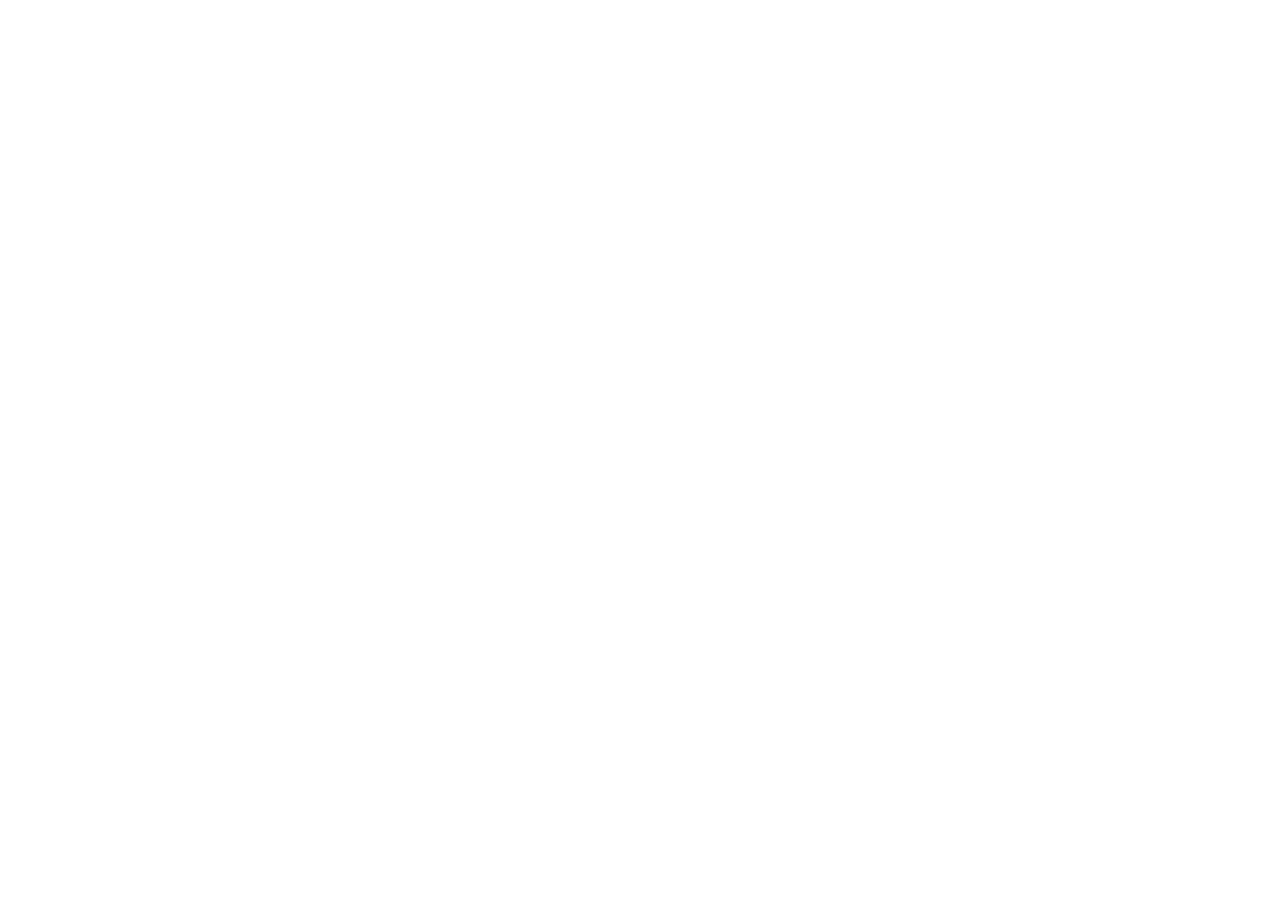
==== download/index.html @ aeee5280 "upload base" ====
<!DOCTYPE html>
<html lang="en">
    <head>
        <meta charset="utf-8">
        <meta name="viewport" content="width=device-width, initial-scale=1.0">
        <title>MinecraftCustomClient - Download</title>
    </head>
    <body>
        <script>
            
        </script>
    </body>
</html>
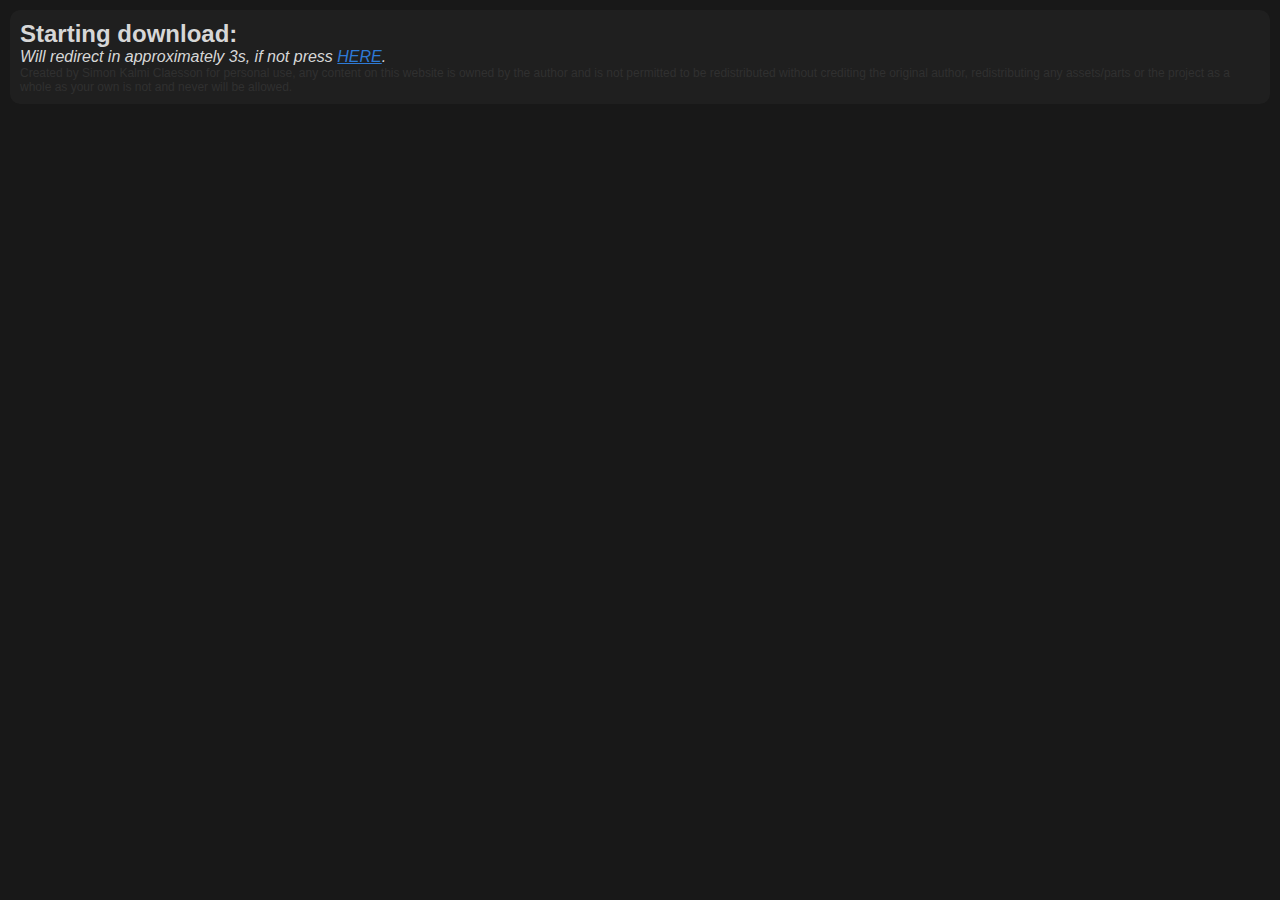
==== commit 9a824868: "Update index.html" ====
--- a/download/index.html
+++ b/download/index.html
@@ -4,10 +4,128 @@
         <meta charset="utf-8">
         <meta name="viewport" content="width=device-width, initial-scale=1.0">
         <title>MinecraftCustomClient - Download</title>
+        <link rel="icon" type="image/png" href="../images/favicon_128.png">
+        <link rel="stylesheet" href="../css/index.css">
     </head>
+
     <body>
+        <noscript>
+            <div class="noscriptmsg">
+                <p>You don't have javascript enabled, this website sadly relies on javascript to function.<br>
+                Please turn on javascript or alternatively download modpacks and related assets from the github repository: <a href="https://github.com/sbamboo/MinecraftCustomClient">sbamboo/MinecraftCustomClient</a></p>
+                <footer><p class="smal-text">Created by Simon Kalmi Claesson for personal use, any content on this website is owned by the author and is not permitted to be redistrubuted without crediting the original author, redistributing any assets/parts or the project as a whole as your own is not and never will be allowed.</p></footer>
+            </div>
+        </noscript>
         <script>
-            
+            function getSourceByModpackName(jsonData, modpackName) {
+                const flavors = jsonData.flavors;
+                const modpack = flavors.find(flavor => flavor.name === modpackName);
+                if (modpack) {
+                    return modpack.source;
+                } else {
+                    return null; // Modpack not found
+                }
+            }
+
+            // Setup
+            const baseUrl = "https://raw.githubusercontent.com/sbamboo/MinecraftCustomClient/main/v2/"
+
+            // Function to get URL parameters by name
+            function getQueryParam(name) {
+            const urlParams = new URLSearchParams(window.location.search);
+            return urlParams.get(name);
+            }
+
+            // Get the "modpack" parameter and set to "none" if unset or empty
+            const modpackParam = getQueryParam("modpack") || "none";
+
+            // Get the "type" parameter and set to "none" if unset or empty
+            const typeParam = getQueryParam("type") || "none"; 
+
+            // Standard link
+            let link = window.location.href;
+
+            // Get link for installer build
+            if (typeParam == "in_win_x86") {
+                let link = baseUrl
+                link = link.concat("Installers/Builds/win_x86/MinecraftCustomClient.exe")
+                window.location.href = link
+                console.log(link)
+            }
+
+            // Get link for installer build
+            if (typeParam == "readme") {
+                let link = baseUrl
+                link = link.concat("Docs/readme.txt")
+                window.location.href = link
+                console.log(link)
+            }
+
+            // Get link for installer buildsrc
+            if (typeParam == "in_buildsrc") {
+                let link = baseUrl
+                link = link.concat("Installers/Builds/build_source.zip")
+                window.location.href = link
+                console.log(link)
+            }
+            // Get link for installer bundle
+            if (typeParam == "in_bundle") {
+                let link = baseUrl
+                link = link.concat("Installers/Builds/bundle.zip")
+                window.location.href = link
+                console.log(link)
+            }
+            // Get link for listing
+            if (typeParam == "modpack") {
+                let repoUrl = baseUrl
+                let jsonObj
+                repoUrl = repoUrl.concat("Repo/repo.json")
+                // Fetch the JSON
+                fetch(repoUrl)
+                    .then(response => {
+                        if (!response.ok) {
+                        throw new Error("Network response was not ok");
+                        }
+                        return response.json();
+                    })
+                    .then(json => {
+                        window.location.href = getSourceByModpackName(json,modpackParam)
+                    })
+            // Get link for quick-installer bundle
+            } else if (typeParam == "bundle") {
+                link = baseUrl
+                link = link.concat("Repo/Packages/")
+                link = link.concat(modpackParam.replace(/ /g,"_"))
+                window.location.href = link.concat("/bundle.zip")
+                console.log(link)
+            // Get link for quick-installer build-src
+            } else if (typeParam == "buildsrc") {
+                link = baseUrl
+                link = link.concat("Repo/Packages/")
+                link = link.concat(modpackParam.replace(/ /g,"_"))
+                window.location.href = link.concat("/build_source.zip")
+                console.log(link)
+            // Get link for quick-installer build-x86
+            }else if (typeParam == "qi_win_x86") {
+                link = baseUrl
+                link = link.concat("Repo/Packages/")
+                link = link.concat(modpackParam.replace(/ /g,"_"))
+                window.location.href = link.concat("/build-win_x86/QuickInstaller.exe")
+                console.log(link)
+            }
+
+            // Write notice
+            document.write('<div id="pagecontent">');
+            document.write('    <h2>Starting download:</h2>');
+            document.write('    <i>Will redirect in approximately 3s, if not press <a href="../index.html">HERE</a>.</i>');
+            document.write('    <footer><p class="smal-text">Created by Simon Kalmi Claesson for personal use, any content on this website is owned by the author and is not permitted to be redistributed without crediting the original author, redistributing any assets/parts or the project as a whole as your own is not and never will be allowed.</p></footer>');
+            document.write('</div>');
+
+            // Redirect back to ../index.html after a delay (e.g., 3 seconds)
+            setTimeout(() => {
+                window.location.href = "../index.html";
+            }, 3000); // 3000 milliseconds = 3 seconds
+
         </script>
     </body>
 </html>--- a/css/index.css
+++ b/css/index.css
@@ -0,0 +1,177 @@
+* {
+    padding: 0px;
+    margin: 0px;
+    border: 0px;
+    font-family: "Open Sans",sans-serif;
+}
+
+body {
+    background-color: #181818;
+    color: #d7d7d7;
+}
+
+a {
+    color: #2e7ad6;
+}
+
+a:visited {
+    color: #b670d6;
+}
+
+.noscriptmsg {
+    margin: 10px;
+    padding: 10px;
+    border-radius: 10px;
+    background-color: #1f1f1f;
+}
+
+#pagecontent {
+    margin: 10px;
+    padding: 10px;
+    border-radius: 10px;
+    background-color: #1f1f1f;
+}
+
+.button {
+    margin: 2px;
+    padding: 2px;
+    padding-left: 3px;
+    padding-right: 3px;
+    border: 1px solid #d7d7d7;
+    border-radius: 10px;
+    background-color: #2a2a2a;
+    color: #d7d7d7;
+    text-decoration: none;
+    white-space: nowrap;
+    display: inline-block;
+}
+
+.hr {
+    border-top: 2px solid #9a9a9a; 
+}
+
+.hr-darkend {
+    border-color: #444444;
+}
+
+.hr-bpadded {
+    margin-bottom: 20px;
+}
+
+.button:visited {
+    color: #d7d7d7;
+}
+.button:hover {
+    background-color: #37373d;
+}
+
+.os-down {
+    background-color: #286c34;
+}
+.os-down:hover {
+    background-color: #318340;
+}
+
+.legacy-link {
+    color: #787878;
+    text-decoration: none;
+    margin: 4px;
+    white-space: nowrap;
+}
+.legacy-link:visited {
+    color: #787878;
+}
+.legacy-link:hover {
+    text-decoration: underline;
+}
+
+.big-size {
+    padding: 6px;
+    padding-left: 7px;
+    padding-right: 7px;
+}
+
+.ui-btn {
+    background-color: #2a559a;
+}
+
+.section {
+    padding-bottom: 20px;
+}
+
+.subtitle {
+    padding-bottom: 7px;
+}
+
+.section h3 {
+    color: #d1984e;
+}
+
+.section p {
+    font-size: 18.5px;
+}
+
+.modpack-down {
+    background-color: #272727;
+    border-radius: 10px;
+    border: 1px solid #303030;
+    padding: 5px;
+    margin-bottom: 15px;
+}
+.modpack-down b {
+    color: #c8c8c8;
+    margin-bottom: 3px;
+}
+.modpack-down p {
+    margin-bottom: 6px;
+}
+
+#down-installer p {
+    margin-bottom: 5px;
+}
+
+#down-modpack p {
+    margin-bottom: 3px;
+}
+
+.min-spacer {
+    margin-top: 7px;
+}
+.min-spacer2 {
+    margin-top: 14px;
+}
+.min-spacer3 {
+    margin-top: 4px;
+}
+
+.inline {
+    display: inline;
+}
+
+.modpack-author {
+    color: gray;
+}
+
+.smal-text {
+    font-size: 12px;
+    color: #303030;
+}
+
+.source-link {
+    font-size: 12px;
+    color: #303030;
+}
+.source-link:active {
+    color: #303030;
+}
+.source-link:visited {
+    color: #303030;
+}
+.source-link:hover {
+    color: #717171;
+}
+
+#source-link-prefix {
+    display: inline-block;
+    padding-right: 5px;
+}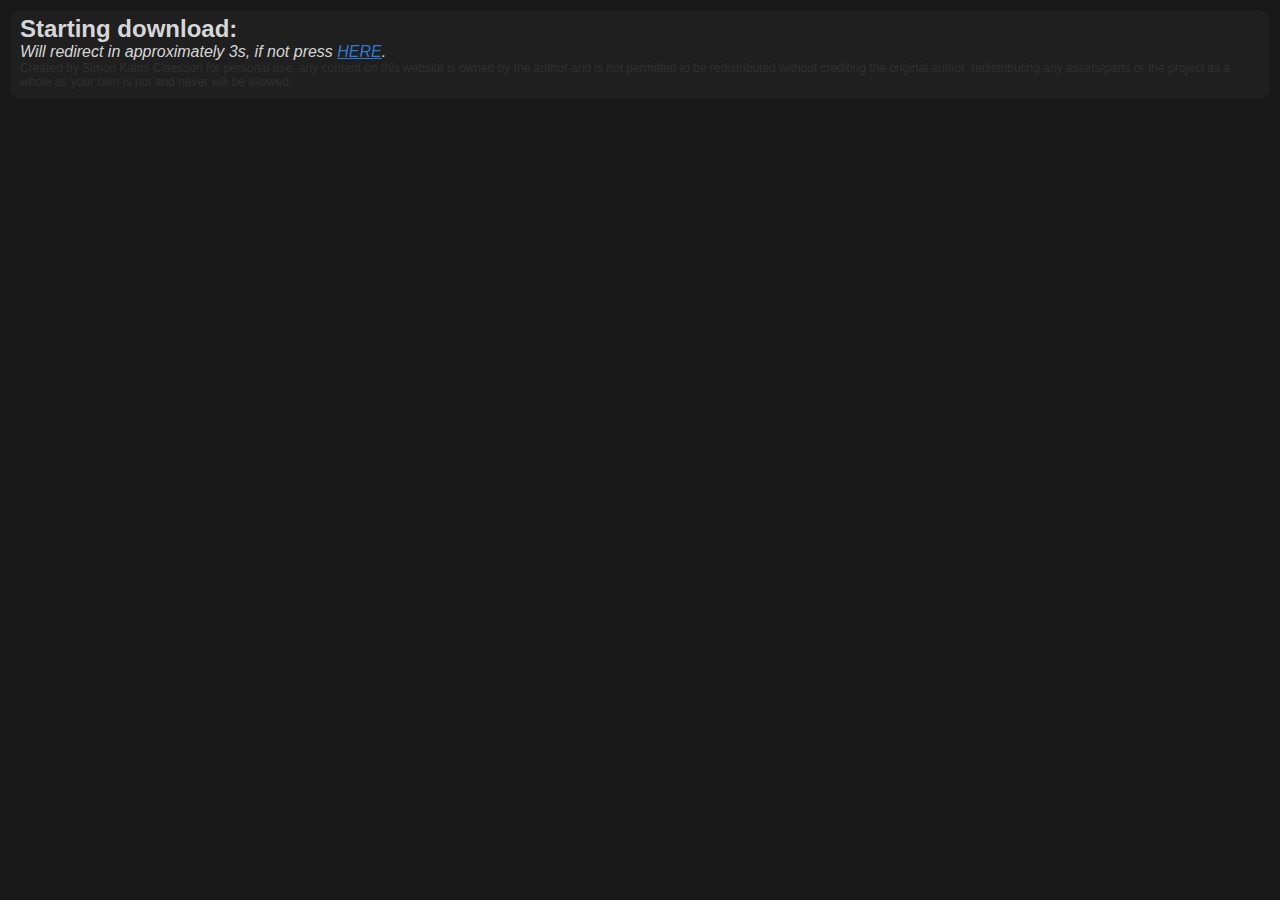
==== commit 34b53069: "Enable redirect post-3s" ====
--- a/download/index.html
+++ b/download/index.html
@@ -10,12 +10,22 @@
 
     <body>
         <noscript>
+            <style type="text/css">
+                #pagecontent {
+                    display: None;
+                }
+            </style>
             <div class="noscriptmsg">
                 <p>You don't have javascript enabled, this website sadly relies on javascript to function.<br>
                 Please turn on javascript or alternatively download modpacks and related assets from the github repository: <a href="https://github.com/sbamboo/MinecraftCustomClient">sbamboo/MinecraftCustomClient</a></p>
                 <footer><p class="smal-text">Created by Simon Kalmi Claesson for personal use, any content on this website is owned by the author and is not permitted to be redistrubuted without crediting the original author, redistributing any assets/parts or the project as a whole as your own is not and never will be allowed.</p></footer>
             </div>
         </noscript>
+        <div id="pagecontent">
+            <h2>Starting download:</h2>
+            <i>Will redirect in approximately 3s, if not press <a href="../index.html">HERE</a>.</i>
+            <footer><p class="smal-text">Created by Simon Kalmi Claesson for personal use, any content on this website is owned by the author and is not permitted to be redistributed without crediting the original author, redistributing any assets/parts or the project as a whole as your own is not and never will be allowed.</p></footer>
+        </div>
         <script>
             function getSourceByModpackName(jsonData, modpackName) {
                 const flavors = jsonData.flavors;
@@ -26,6 +36,9 @@
                     return null; // Modpack not found
                 }
             }
+
+            // Add cascading-style to show the redirect-notice
+            document.body.innerHTML += '<style type="text/css">#pagecontent {display:Block;}</style>'
 
             // Setup
             const baseUrl = "https://raw.githubusercontent.com/sbamboo/MinecraftCustomClient/main/v2/"
@@ -114,18 +127,10 @@
                 console.log(link)
             }
 
-            // Write notice
-            document.write('<div id="pagecontent">');
-            document.write('    <h2>Starting download:</h2>');
-            document.write('    <i>Will redirect in approximately 3s, if not press <a href="../index.html">HERE</a>.</i>');
-            document.write('    <footer><p class="smal-text">Created by Simon Kalmi Claesson for personal use, any content on this website is owned by the author and is not permitted to be redistributed without crediting the original author, redistributing any assets/parts or the project as a whole as your own is not and never will be allowed.</p></footer>');
-            document.write('</div>');
-
             // Redirect back to ../index.html after a delay (e.g., 3 seconds)
             setTimeout(() => {
                 window.location.href = "../index.html";
             }, 3000); // 3000 milliseconds = 3 seconds
-
         </script>
     </body>
 </html>--- a/css/index.css
+++ b/css/index.css
@@ -30,6 +30,7 @@
     padding: 10px;
     border-radius: 10px;
     background-color: #1f1f1f;
+    padding-top: 5px;
 }
 
 .button {
@@ -95,12 +96,36 @@
     background-color: #2a559a;
 }
 
+.btn-bellow-margin {
+    margin-bottom: 7px;
+}
+
 .section {
     padding-bottom: 20px;
 }
 
+.sideflex {
+    display: flex;
+    flex-direction: row;
+}
+
+.title img {
+    height: 42px;
+    width: 42px;
+    margin-left: 10px;
+    margin-bottom: 5px;
+}
+
+.title h1 {
+    margin-top: 5px
+}
+
 .subtitle {
     padding-bottom: 7px;
+}
+
+.subtitle-top-margin {
+    margin-top: 5px;
 }
 
 .section h3 {
@@ -152,6 +177,16 @@
     color: gray;
 }
 
+.modpack-info p {
+    font-size: 17px;
+}
+
+.modpack-id {
+    color: #373737;
+    margin-left: 12px;
+    font-size: 12px;
+}
+
 .smal-text {
     font-size: 12px;
     color: #303030;
@@ -174,4 +209,8 @@
 #source-link-prefix {
     display: inline-block;
     padding-right: 5px;
+}
+
+#content {
+    white-space: pre-wrap;
 }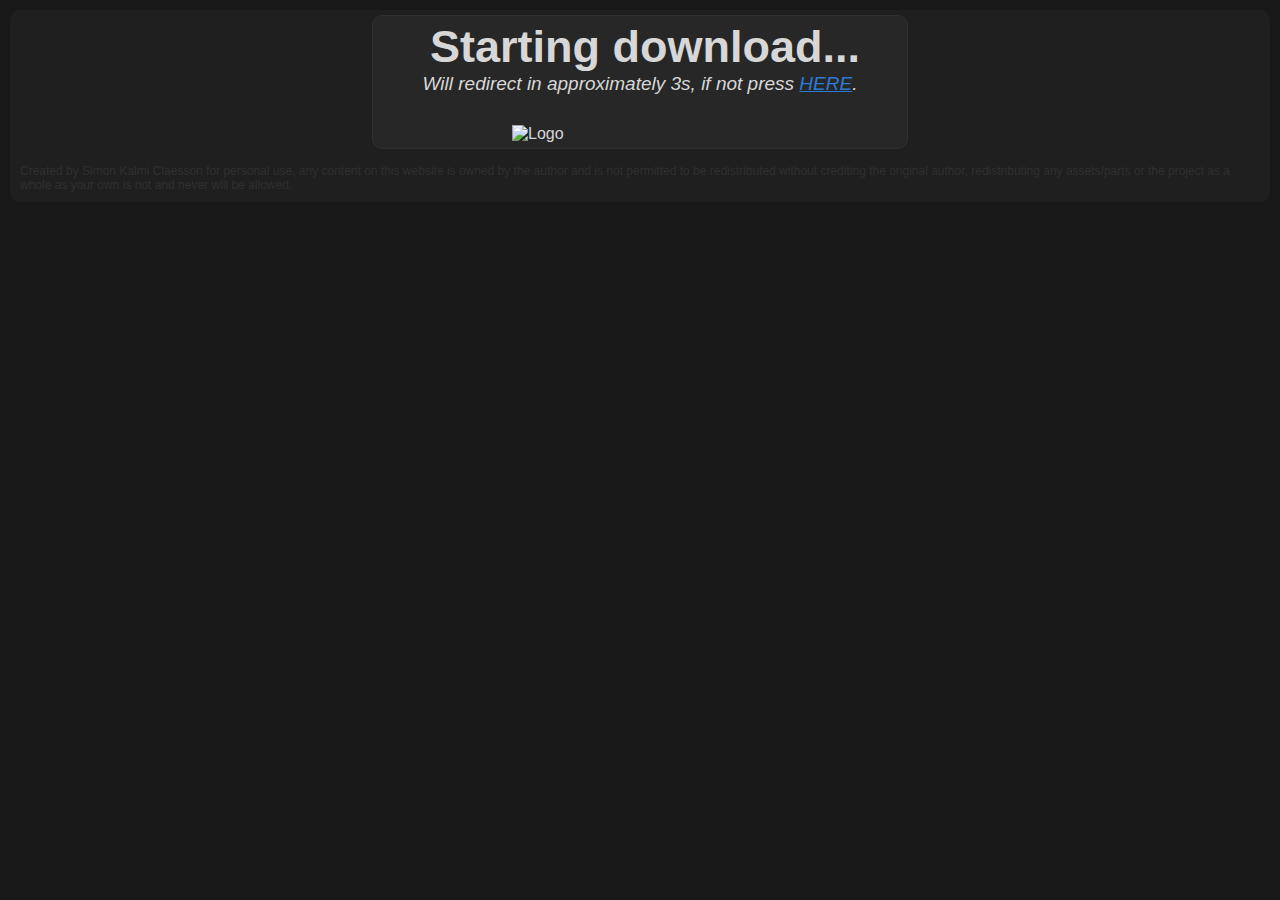
==== commit 07fcb3fb: "Create index.html" ====
--- a/download/index.html
+++ b/download/index.html
@@ -22,8 +22,15 @@
             </div>
         </noscript>
         <div id="pagecontent">
-            <h2>Starting download:</h2>
-            <i>Will redirect in approximately 3s, if not press <a href="../index.html">HERE</a>.</i>
+            <div class="center-container">
+                <div class="modpack-down download-info">
+                    <h2 class="center-text">Starting download...</h2>
+                    <i class="center-text">Will redirect in approximately 3s, if not press <a href="../index.html">HERE</a>.</i>
+                    <div class="center-box">                
+                        <img id="pagecontent-logo" src="../images/favicon_1024.png" alt="Logo">
+                    </div>
+                </div>
+            </div>
             <footer><p class="smal-text">Created by Simon Kalmi Claesson for personal use, any content on this website is owned by the author and is not permitted to be redistributed without crediting the original author, redistributing any assets/parts or the project as a whole as your own is not and never will be allowed.</p></footer>
         </div>
         <script>
--- a/css/index.css
+++ b/css/index.css
@@ -18,6 +18,11 @@
     color: #b670d6;
 }
 
+.title-link,.title-link:hover,.title-link:active,.title-link:visited {
+    color: white;
+    text-decoration: none;
+}
+
 .noscriptmsg {
     margin: 10px;
     padding: 10px;
@@ -31,6 +36,19 @@
     border-radius: 10px;
     background-color: #1f1f1f;
     padding-top: 5px;
+}
+.center-text {
+    text-align: center;
+    width: 100%;
+    display: block;
+}
+.center-box {
+    width: 100%;
+    display: grid;
+}
+#pagecontent-logo {
+    justify-self: center;
+    width: 256px;
 }
 
 .button {
@@ -59,6 +77,22 @@
     margin-bottom: 20px;
 }
 
+.inst-promo-img-wrapper {
+    width: 100%;
+    padding-top: 6px;
+}
+
+.inst-promo-img {
+    width: 650px;
+    height: auto;
+    border-radius: 15px;
+}
+
+.minecraft-wall-background {
+    background-image: url(../images/tilable_mc_background.png);
+    background-repeat: repeat;
+}
+
 .button:visited {
     color: #d7d7d7;
 }
@@ -71,6 +105,13 @@
 }
 .os-down:hover {
     background-color: #318340;
+}
+
+.modpack-os-down {
+    background-color: #464ca1;
+}
+.modpack-os-down:hover {
+    background-color: #464ca1;
 }
 
 .legacy-link {
@@ -136,19 +177,35 @@
     font-size: 18.5px;
 }
 
-.modpack-down {
+.modpack-down,.divvable-section {
     background-color: #272727;
     border-radius: 10px;
     border: 1px solid #303030;
     padding: 5px;
     margin-bottom: 15px;
 }
-.modpack-down b {
+
+.modpack-wrapper-outer {
+    display: flex;
+    flex-direction: row;
+}
+
+.modpack-wrapper b {
     color: #c8c8c8;
     margin-bottom: 3px;
 }
-.modpack-down p {
+.modpack-wrapper p {
     margin-bottom: 6px;
+}
+
+.modpack-icon {
+    width: 90px;
+    height: 90px;
+    object-fit: cover;
+    border-radius: 10px;
+}
+.modpack-icon-wrapper {
+    margin-right: 10px;
 }
 
 #down-installer p {
@@ -213,4 +270,114 @@
 
 #content {
     white-space: pre-wrap;
+}
+
+.download-info {
+    width:fit-content;
+    padding-left: 50px;
+    padding-right: 50px;
+}
+
+.download-info h2 {
+    font-size: 45px;
+    padding-left: 5px;
+}
+.download-info i {
+    font-size: 19px;
+}
+.download-info .center-box {
+    margin-top: 30px;
+}
+.center-container {
+    width: 100%;
+    display: flex;
+    justify-content: center;
+}
+
+.modpack-down-nosup-badge {
+    color: goldenrod;
+    margin-left: 10px;
+}
+
+.oneline-wrapper {
+    display: flex;
+    flex-direction: row;
+}
+.oneline-wrapper-elem {
+    display: block;
+}
+
+
+.repo-key {
+    color: gray;
+}
+.repo-value {
+    color: purple
+}
+
+h3.repo-value {
+    margin-top: 20px;
+}
+
+.rvsp .repo-key {
+    margin-right: 7px;
+}
+.rvt1 {
+    margin-left: 40px;
+}
+.rvt2 {
+    margin-left: 80px;
+}
+.rvt3 {
+    margin-left: 120px;
+}
+
+#repoview-content {
+    line-height: 1.5em;
+    margin-bottom: 40px;
+    border: 2px solid #424242;
+    margin: 20px;
+    padding: 20px;
+}
+
+#repoview-title {
+    color: rgb(146, 1, 146);
+    display: block;
+    width: 100%;
+    border-bottom: 4px solid rgb(78, 1, 78);
+    margin-bottom: 15px;
+    padding-bottom: 7px;
+}
+#repoview-title-link {
+    color: rgb(92, 0, 128);
+}
+
+.modviewer {
+    background-color: #00000000;
+    border-color: rgb(105, 9, 127);
+    background-image: linear-gradient(to bottom, #00000000, #8d049f4f);
+    font-family: "Segoe UI","sans-serif";
+    padding-top: 0px;
+    padding-bottom: 0px;
+    margin-top: 0px;
+    margin-bottom: 0px;
+}
+.modviewer:hover {
+    background-color: #00000000;
+    border-color: rgb(124, 10, 150);
+    background-image: linear-gradient(to bottom, #00000012, #8d049f76);
+}
+.modview-button-wrapper {
+    display: flex;
+    flex-direction: row;
+}
+.modview-button-wrapper img {
+    width: 17px;
+    height: 17px;
+}
+.modview-button-wrapper p {
+    font-size: 17px;
+    margin: 0px;
+    padding-top: 2px;
+    padding-bottom: 1px;
 }